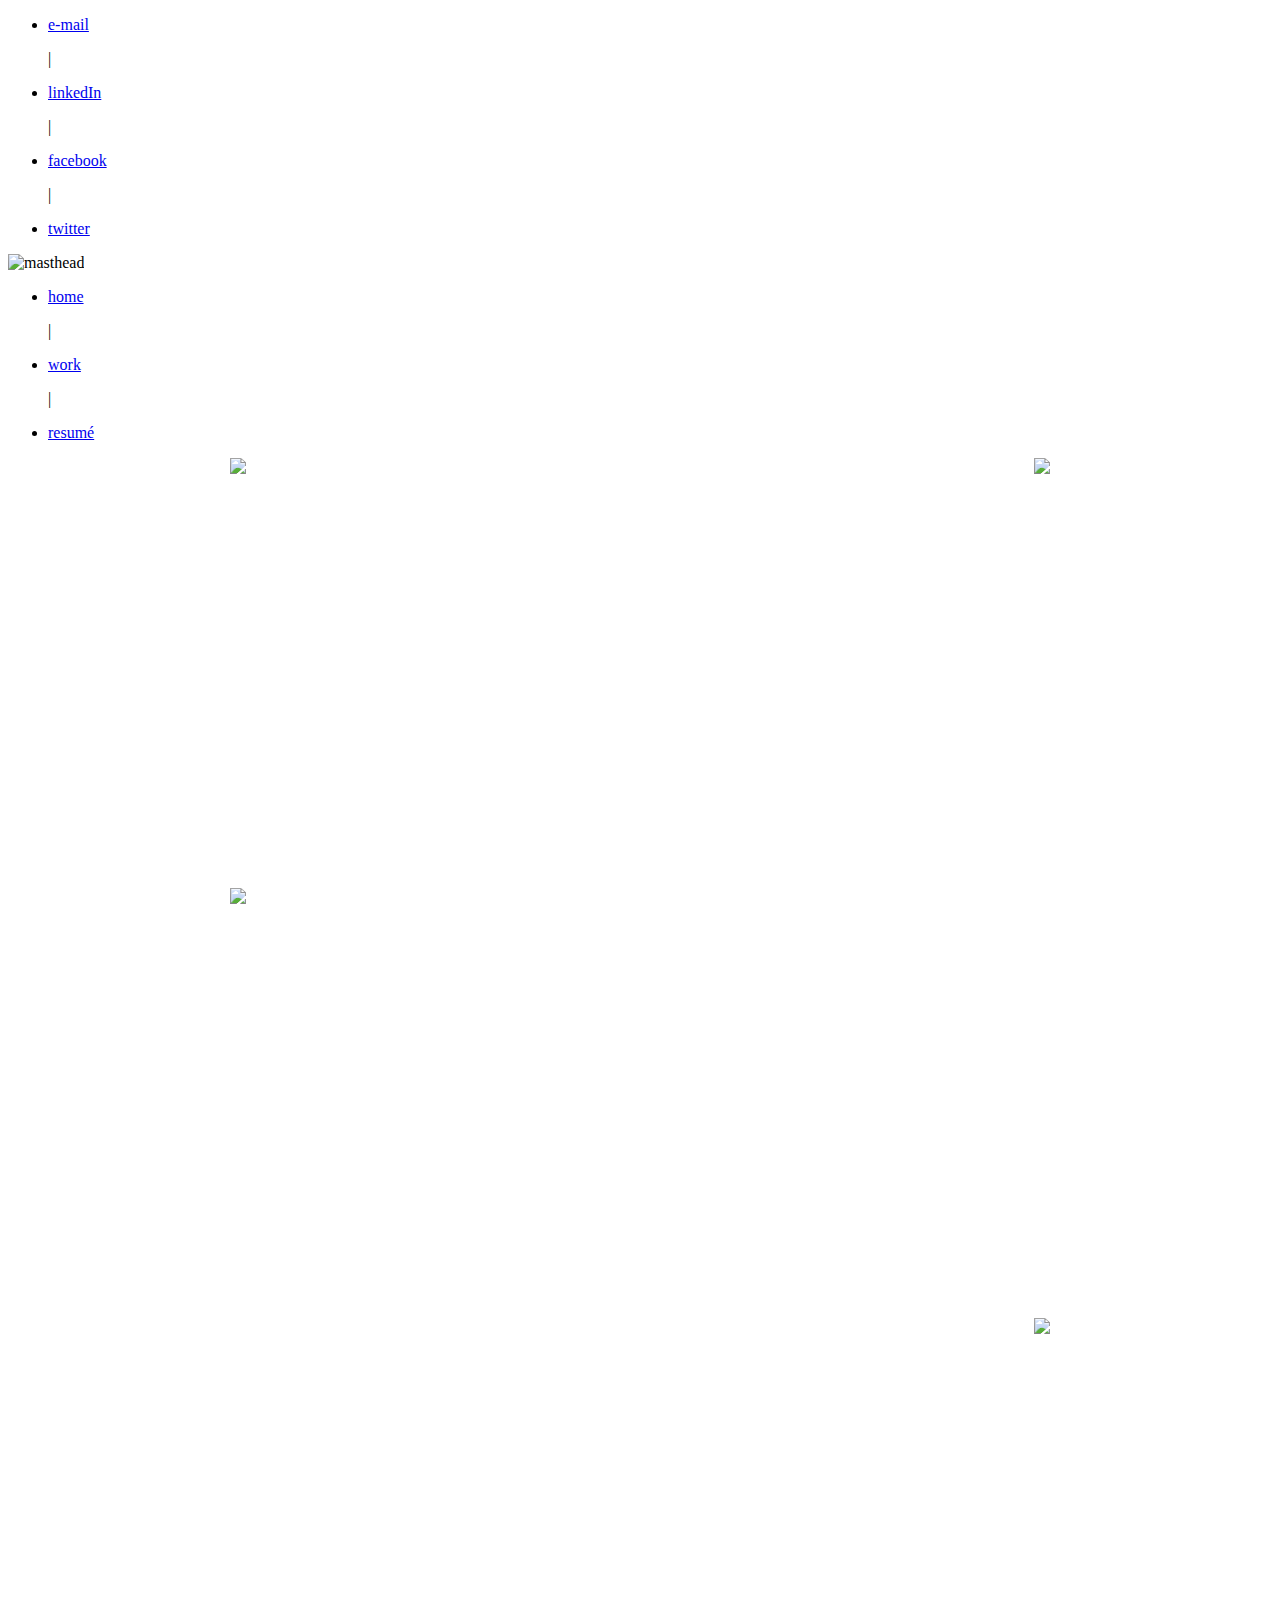
==== pages/work.html @ 6426f92c "work page text lineup" ====
<!DOCTYPE html>
<html>
	<head>
		<meta charset="utf-8">
		<title>Samantha Bolotine</title>
		<link rel="stylesheet" href="../styles/master.css">
		<script src="https://code.jquery.com/jquery-1.10.2.js"></script>
		<script src="../scripts/master.js"></script>

		<style>

			.hide1, .hide2, .hide3, .hide4, .hide5, .hide6 {
				/*background-color: #fff;*/
				padding: 20px;
				width: 350px;
				height: 200px;
				margin: 20px;
				overflow: hidden;
			}

			.show {
				/*background-color: #fff;*/
				padding: 20px 20px 172px 20px;
				overflow: visible;
			}



			.project1, .project2, .project3, .project4 {
				width: 820px;
				margin: 0 auto;
			}

			.project1 p, .project2 p, .project3 p, .project4 p {
				color: #ffffff;
			}

			.project1 img, .project3 img {
				float: left;
			}

			.project1 p, .project3 p {
				margin: 0;
				width: 400px;
				height: 400px;
				padding-left: 20px;
				padding-top: 30px;
				float: left;
			}

			.project2 img, .project4 img {
				float: right;
			}

			.project2 p, .project4 p {
				margin: 0;
				width: 400px;
				height: 400px;
				padding-right: 20px;
				padding-top: 30px;
				float: right;
			}

		</style>

	</head>
	<body>

		<ul id="contact">
			<li>
				<a href="mailto:slb1992@yahoo.com">e-mail</a><p> | </p>
			</li>
			<li>
				<a href="https://www.linkedin.com/in/sbolo" target="_blank">linkedIn</a><p> | </p>
			</li>
			<li>
				<a href="https://www.facebook.com/sbolotine" target="_blank">facebook</a><p> | </p>
			</li>
			<li>
				<a href="https://twitter.com/slb199247" target="_blank">twitter</a>
			</li>
		</ul>

		<header>
			<img id="masthead" src="../images/masthead.png" alt="masthead">
		</header>

		<nav>
			<ul>
				<li>
					<a href="../index.html">home</a><p> | </p>
				</li>
				<li>
					<a class="current" href="work.html">work</a><p> | </p>
				</li>
				<li>
					<a href="resume.html">resumé</a>
				</li>
			</ul>
		</nav>


		<div class="project1">
			<div>
				<img src="../images/new_jazz_poster.png">
			</div>
			<p>
				Lorem ipsum dolor sit amet, consectetur adipisicing elit, sed do eiusmod tempor incididunt ut labore et dolore magna aliqua. Ut enim ad minim veniam, quis nostrud exercitation ullamco laboris nisi ut aliquip ex ea commodo consequat. Duis aute irure dolor in reprehenderit in voluptate velit esse cillum dolore eu fugiat nulla pariatur. Excepteur sint occaecat cupidatat non proident, sunt in culpa qui officia deserunt mollit anim id est laborum.
			</p>
		</div>

		<div class="project2">
			<div>
				<img src="../images/new_lg_page_design.png">
			</div>
			<p>
				Lorem ipsum dolor sit amet, consectetur adipisicing elit, sed do eiusmod tempor incididunt ut labore et dolore magna aliqua. Ut enim ad minim veniam, quis nostrud exercitation ullamco laboris nisi ut aliquip ex ea commodo consequat. Duis aute irure dolor in reprehenderit in voluptate velit esse cillum dolore eu fugiat nulla pariatur. Excepteur sint occaecat cupidatat non proident, sunt in culpa qui officia deserunt mollit anim id est laborum.
			</p>
		</div>

		<div class="project3">
			<div>
				<img src="../images/new_logo.png">
			</div>
			<p>
				Lorem ipsum dolor sit amet, consectetur adipisicing elit, sed do eiusmod tempor incididunt ut labore et dolore magna aliqua. Ut enim ad minim veniam, quis nostrud exercitation ullamco laboris nisi ut aliquip ex ea commodo consequat. Duis aute irure dolor in reprehenderit in voluptate velit esse cillum dolore eu fugiat nulla pariatur. Excepteur sint occaecat cupidatat non proident, sunt in culpa qui officia deserunt mollit anim id est laborum.
			</p>
		</div>

		<div class="project4">
			<div>
				<img src="../images/new_cutaway.png">
			</div>
			<p>
				Lorem ipsum dolor sit amet, consectetur adipisicing elit, sed do eiusmod tempor incididunt ut labore et dolore magna aliqua. Ut enim ad minim veniam, quis nostrud exercitation ullamco laboris nisi ut aliquip ex ea commodo consequat. Duis aute irure dolor in reprehenderit in voluptate velit esse cillum dolore eu fugiat nulla pariatur. Excepteur sint occaecat cupidatat non proident, sunt in culpa qui officia deserunt mollit anim id est laborum.
			</p>
		</div>



		<!--<div class="photos">
			<div class="hide1">
				<img id="photo1" src="../images/cherry1_small.jpg">
			</div>

			<div class="hide2">
				<img id="photo2" src="../images/cherry2_small.jpg">
			</div>

			<div class="hide3">
				<img id="photo3" src="../images/cherry3_small.jpg">
			</div>

			<div class="hide4">
				<img id="photo4" src="../images/cherry4_small.jpg">
			</div>

			<div class="hide5">
				<img id="photo5" src="../images/cherry5_small.jpg">
			</div>

			<div class="hide6">
				<img id="photo6" src="../images/cherry6_small.jpg">
			</div>
		</div>-->


	</body>
</html>
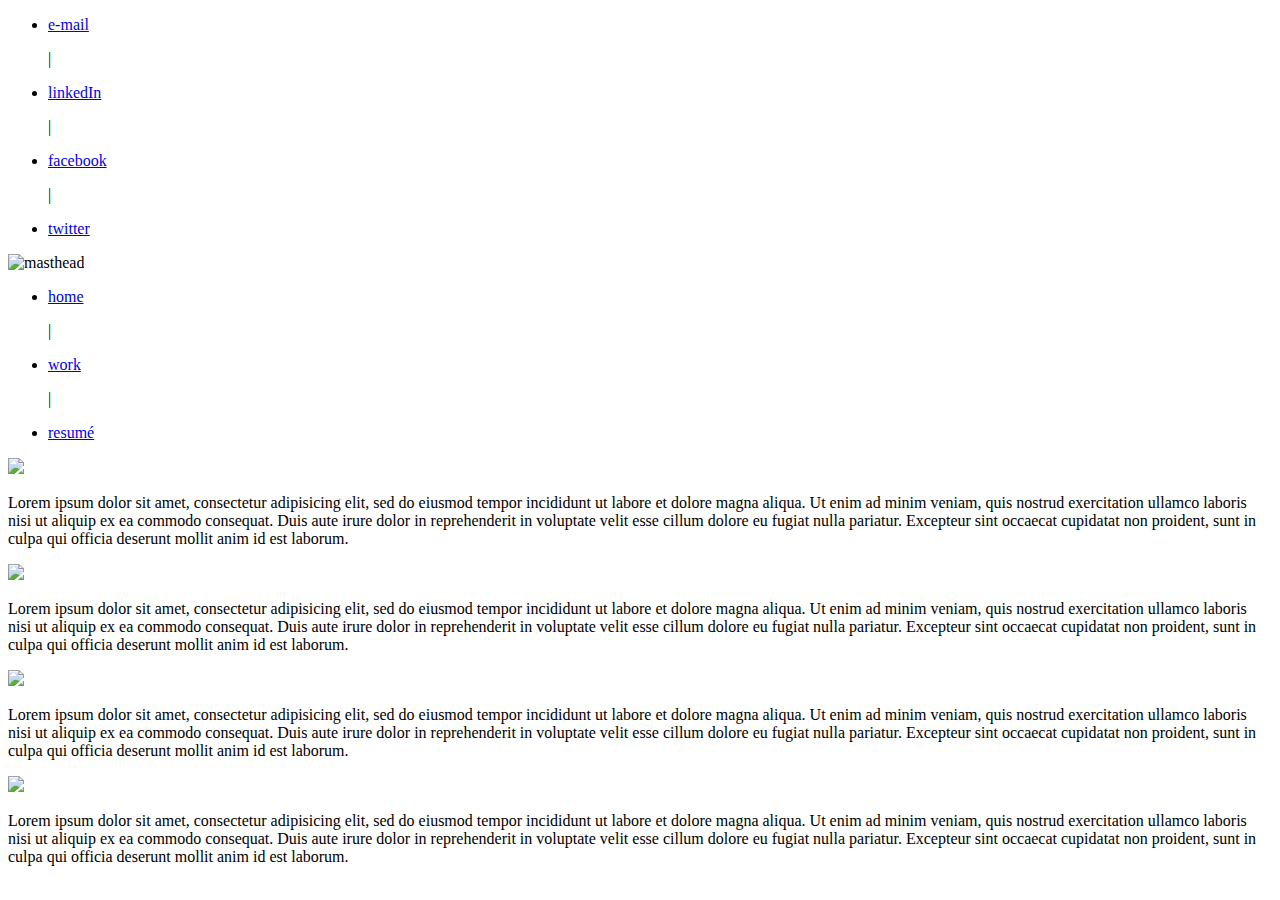
==== commit 198632e8: "fixed masthead" ====
--- a/pages/work.html
+++ b/pages/work.html
@@ -6,63 +6,6 @@
 		<link rel="stylesheet" href="../styles/master.css">
 		<script src="https://code.jquery.com/jquery-1.10.2.js"></script>
 		<script src="../scripts/master.js"></script>
-
-		<style>
-
-			.hide1, .hide2, .hide3, .hide4, .hide5, .hide6 {
-				/*background-color: #fff;*/
-				padding: 20px;
-				width: 350px;
-				height: 200px;
-				margin: 20px;
-				overflow: hidden;
-			}
-
-			.show {
-				/*background-color: #fff;*/
-				padding: 20px 20px 172px 20px;
-				overflow: visible;
-			}
-
-
-
-			.project1, .project2, .project3, .project4 {
-				width: 820px;
-				margin: 0 auto;
-			}
-
-			.project1 p, .project2 p, .project3 p, .project4 p {
-				color: #ffffff;
-			}
-
-			.project1 img, .project3 img {
-				float: left;
-			}
-
-			.project1 p, .project3 p {
-				margin: 0;
-				width: 400px;
-				height: 400px;
-				padding-left: 20px;
-				padding-top: 30px;
-				float: left;
-			}
-
-			.project2 img, .project4 img {
-				float: right;
-			}
-
-			.project2 p, .project4 p {
-				margin: 0;
-				width: 400px;
-				height: 400px;
-				padding-right: 20px;
-				padding-top: 30px;
-				float: right;
-			}
-
-		</style>
-
 	</head>
 	<body>
 
@@ -99,71 +42,43 @@
 			</ul>
 		</nav>
 
-
-		<div class="project1">
-			<div>
-				<img src="../images/new_jazz_poster.png">
-			</div>
-			<p>
-				Lorem ipsum dolor sit amet, consectetur adipisicing elit, sed do eiusmod tempor incididunt ut labore et dolore magna aliqua. Ut enim ad minim veniam, quis nostrud exercitation ullamco laboris nisi ut aliquip ex ea commodo consequat. Duis aute irure dolor in reprehenderit in voluptate velit esse cillum dolore eu fugiat nulla pariatur. Excepteur sint occaecat cupidatat non proident, sunt in culpa qui officia deserunt mollit anim id est laborum.
-			</p>
-		</div>
-
-		<div class="project2">
-			<div>
-				<img src="../images/new_lg_page_design.png">
-			</div>
-			<p>
-				Lorem ipsum dolor sit amet, consectetur adipisicing elit, sed do eiusmod tempor incididunt ut labore et dolore magna aliqua. Ut enim ad minim veniam, quis nostrud exercitation ullamco laboris nisi ut aliquip ex ea commodo consequat. Duis aute irure dolor in reprehenderit in voluptate velit esse cillum dolore eu fugiat nulla pariatur. Excepteur sint occaecat cupidatat non proident, sunt in culpa qui officia deserunt mollit anim id est laborum.
-			</p>
-		</div>
-
-		<div class="project3">
-			<div>
-				<img src="../images/new_logo.png">
-			</div>
-			<p>
-				Lorem ipsum dolor sit amet, consectetur adipisicing elit, sed do eiusmod tempor incididunt ut labore et dolore magna aliqua. Ut enim ad minim veniam, quis nostrud exercitation ullamco laboris nisi ut aliquip ex ea commodo consequat. Duis aute irure dolor in reprehenderit in voluptate velit esse cillum dolore eu fugiat nulla pariatur. Excepteur sint occaecat cupidatat non proident, sunt in culpa qui officia deserunt mollit anim id est laborum.
-			</p>
-		</div>
-
-		<div class="project4">
-			<div>
-				<img src="../images/new_cutaway.png">
-			</div>
-			<p>
-				Lorem ipsum dolor sit amet, consectetur adipisicing elit, sed do eiusmod tempor incididunt ut labore et dolore magna aliqua. Ut enim ad minim veniam, quis nostrud exercitation ullamco laboris nisi ut aliquip ex ea commodo consequat. Duis aute irure dolor in reprehenderit in voluptate velit esse cillum dolore eu fugiat nulla pariatur. Excepteur sint occaecat cupidatat non proident, sunt in culpa qui officia deserunt mollit anim id est laborum.
-			</p>
-		</div>
-
-
-
-		<!--<div class="photos">
-			<div class="hide1">
-				<img id="photo1" src="../images/cherry1_small.jpg">
+		<div class="projects">
+			<div class="project1">
+				<div>
+					<img src="../images/new_jazz_poster.png">
+				</div>
+				<p>
+					Lorem ipsum dolor sit amet, consectetur adipisicing elit, sed do eiusmod tempor incididunt ut labore et dolore magna aliqua. Ut enim ad minim veniam, quis nostrud exercitation ullamco laboris nisi ut aliquip ex ea commodo consequat. Duis aute irure dolor in reprehenderit in voluptate velit esse cillum dolore eu fugiat nulla pariatur. Excepteur sint occaecat cupidatat non proident, sunt in culpa qui officia deserunt mollit anim id est laborum.
+				</p>
 			</div>
 
-			<div class="hide2">
-				<img id="photo2" src="../images/cherry2_small.jpg">
+			<div class="project2">
+				<div>
+					<img src="../images/new_lg_page_design.png">
+				</div>
+				<p>
+					Lorem ipsum dolor sit amet, consectetur adipisicing elit, sed do eiusmod tempor incididunt ut labore et dolore magna aliqua. Ut enim ad minim veniam, quis nostrud exercitation ullamco laboris nisi ut aliquip ex ea commodo consequat. Duis aute irure dolor in reprehenderit in voluptate velit esse cillum dolore eu fugiat nulla pariatur. Excepteur sint occaecat cupidatat non proident, sunt in culpa qui officia deserunt mollit anim id est laborum.
+				</p>
 			</div>
 
-			<div class="hide3">
-				<img id="photo3" src="../images/cherry3_small.jpg">
+			<div class="project3">
+				<div>
+					<img src="../images/new_logo.png">
+				</div>
+				<p>
+					Lorem ipsum dolor sit amet, consectetur adipisicing elit, sed do eiusmod tempor incididunt ut labore et dolore magna aliqua. Ut enim ad minim veniam, quis nostrud exercitation ullamco laboris nisi ut aliquip ex ea commodo consequat. Duis aute irure dolor in reprehenderit in voluptate velit esse cillum dolore eu fugiat nulla pariatur. Excepteur sint occaecat cupidatat non proident, sunt in culpa qui officia deserunt mollit anim id est laborum.
+				</p>
 			</div>
 
-			<div class="hide4">
-				<img id="photo4" src="../images/cherry4_small.jpg">
+			<div class="project4">
+				<div>
+					<img src="../images/new_cutaway.png">
+				</div>
+				<p>
+					Lorem ipsum dolor sit amet, consectetur adipisicing elit, sed do eiusmod tempor incididunt ut labore et dolore magna aliqua. Ut enim ad minim veniam, quis nostrud exercitation ullamco laboris nisi ut aliquip ex ea commodo consequat. Duis aute irure dolor in reprehenderit in voluptate velit esse cillum dolore eu fugiat nulla pariatur. Excepteur sint occaecat cupidatat non proident, sunt in culpa qui officia deserunt mollit anim id est laborum.
+				</p>
 			</div>
-
-			<div class="hide5">
-				<img id="photo5" src="../images/cherry5_small.jpg">
-			</div>
-
-			<div class="hide6">
-				<img id="photo6" src="../images/cherry6_small.jpg">
-			</div>
-		</div>-->
-
+		</div>
 
 	</body>
 </html>
